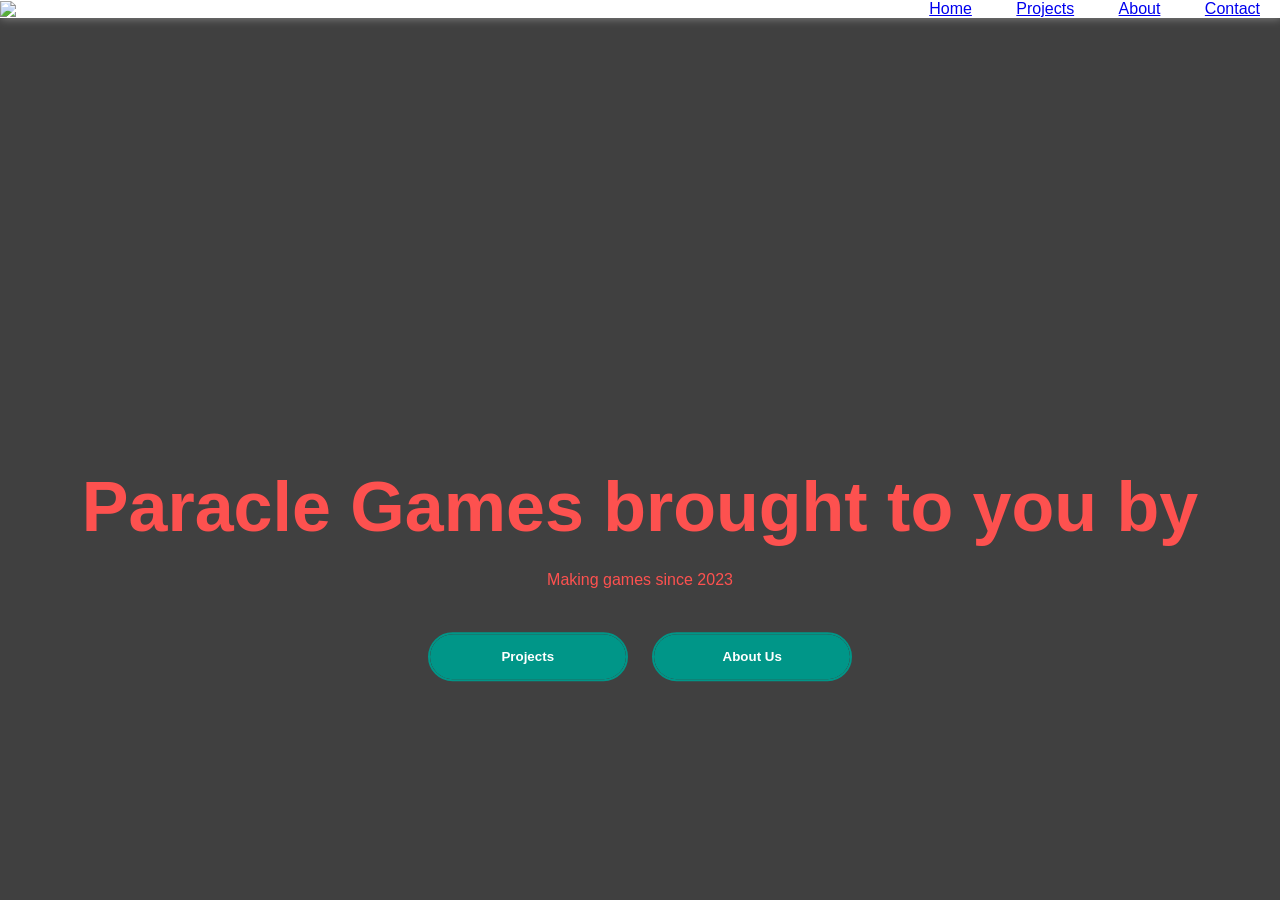
==== index.html @ 961b5a9b "Merge pull request #4 from tinycellstuan/main Patch fix for site #2" ====
<!DOCTYPE html>
<html lang="en">
<html>
    <head>
    <meta charset="UTF-8">
    <title>Parcle Games</title>
        <link rel="stylesheet" href='styles.css'>
    </head>
<body>
    <div class="banner">
    <div class="navbar">
        <img src="background.png" class="logo">
        <ul>
        <li><a href="/" data-after="Home">Home</a></li>
        <li><a href="pages/Project.html" data-after="Projects">Projects</a></li>
        <li><a href="pages/About.html" data-after="About">About</a></li>
        <li><a href="/pages/Contact.html" data-after="Contact">Contact</a></li>
        </ul>
        </div>
        
    <div class="content">
        <h1>Paracle Games brought to you by</h1>
        <p>Making games since 2023</p>
        <div>
           <button type="button"><span></span>Projects</button>
            <button type="button"><span></span>About Us</button>
        </div>
    </div>
    </body>
</html>
---- styles.css ----
*{
    margin :0;
    padding:0;
    font-family: sans-serif;
}
.banner{
    width:100%;
    height:100vh;
    background-image: linear-gradient(rgba(0,0,0,0.75), rgba(0,0,0,0.75)), url(https://raw.githubusercontent.com/Ultimatetinycellstuan/Ultimatetinycellstuan.github.io/main/FP_games.png);
    background-size: cover;
    background-position: center;
}
.navbar{
    background:#fff;
    width:100%;
    margin:auto;
    padding: 15px 2;
    display:flex;
    align-items: center;
    justify-content: space-between;
    box-shadow: 1px 1px 9px grey;
}
.logo{
    width:125px;
    cursor:pointer;
}
.navbar ul li{
    list-style: none;
    display: inline-block;
    margin: 0 20px;
    position: relative;
}
.navbar ui li a{
    text-decoration: none;
    color:#fff;
    text-transform: uppercase;
}
.navbar ui li::after{
    content: '';
    height:3px;
    width: 100%;
    background: #dcfc83;
    position:absolute;
    left:0;
    bottom:-10px;
}
.navbar ui li:hover::after{
    width: 100%;
    
}
.content{
    width: 100%;
    position:absolute;
    top: 50%;
    transform: translateY(-20%);
    text-align: center;
    color: #fd514f;
}
.content h1{
    font-size: 70px;
    margin-top: 80px;
}
.content p{
    margin: 20px;
    font-weight: 100;
    line-height: 25px;
    
}
button{
    width: 200px;
    padding: 15px 0;
    text-align: center;
    margin: 20px 10px;
    border-radius: 25px;
    font-weight: bold;
    border:2px solid #009688;
    background: transparent;
    color:#fff;
    cursor:pointer;
    position: relative;
    overflow: hidden;
    
}
span{
    background: #009688;
    height:100%;
    width:100%;
    border-radius: 25px;
    position: absolute;
    left: 0;
    bottom:0;
    z-index: -1;
    transition: 0.5s;
}
button:hover span{
    width: 100%
}
button:hover{
    border: none;
}
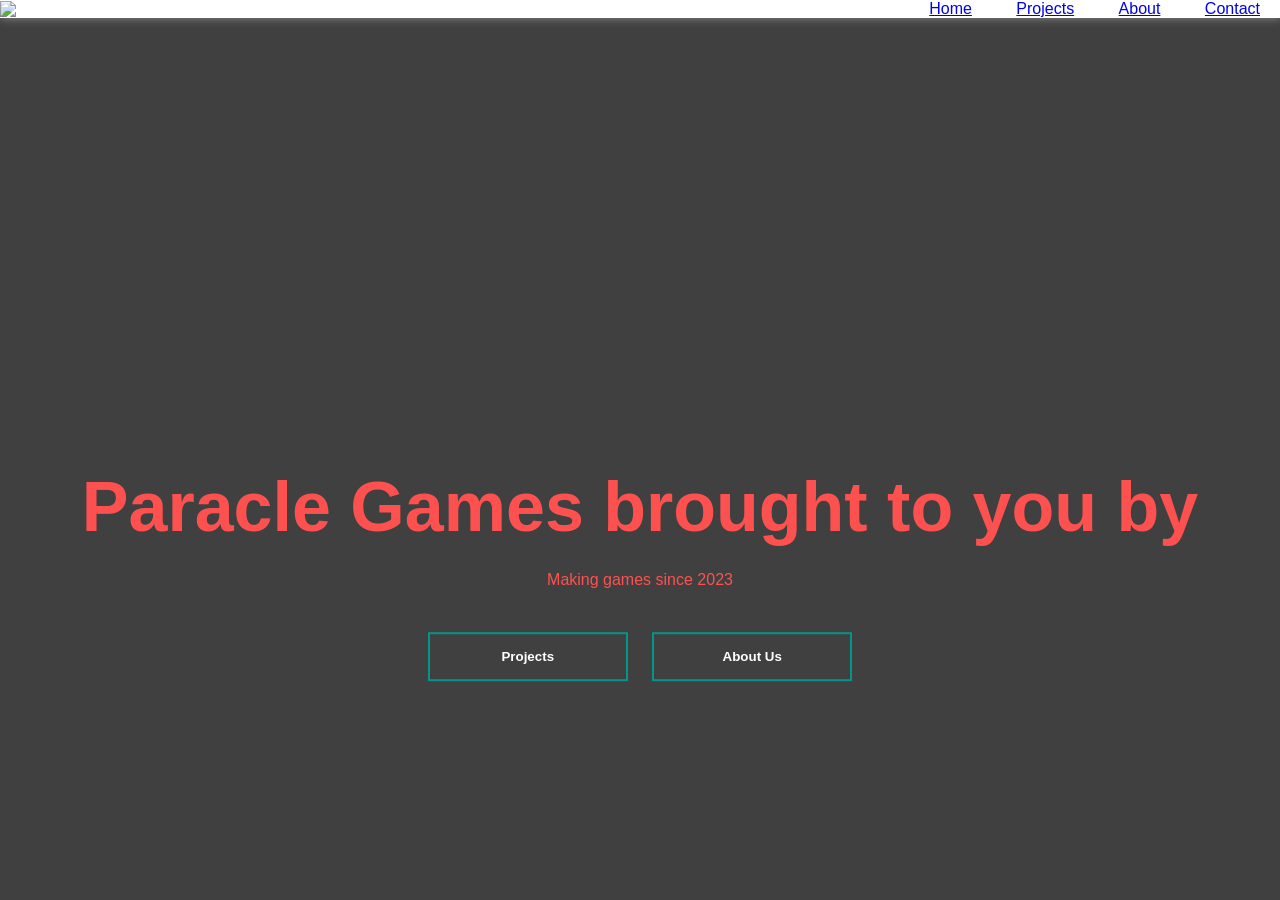
==== commit 5e4edd4c: "Update index.html" ====
--- a/index.html
+++ b/index.html
@@ -14,17 +14,26 @@
         <li><a href="/" data-after="Home">Home</a></li>
         <li><a href="pages/Project.html" data-after="Projects">Projects</a></li>
         <li><a href="pages/About.html" data-after="About">About</a></li>
-        <li><a href="/pages/Contact.html" data-after="Contact">Contact</a></li>
+        <li><a href="pages/Contact.html" data-after="Contact">Contact</a></li>
         </ul>
         </div>
         
     <div class="content">
         <h1>Paracle Games brought to you by</h1>
         <p>Making games since 2023</p>
-        <div>
-           <button type="button"><span></span>Projects</button>
-            <button type="button"><span></span>About Us</button>
-        </div>
-    </div>
+<div>
+  <button type="button" class="button-link" onclick="navigateTo('pages/Project.html')">
+    <span></span>Projects
+  </button>
+
+  <button type="button" class="button-link" onclick="navigateTo('pages/About.html')">
+    <span></span>About Us
+  </button>
+</div>
+<script>
+  function navigateTo(url) {
+    window.location.href = url;
+  }
+</script>
     </body>
 </html>
--- a/styles.css
+++ b/styles.css
@@ -61,7 +61,7 @@
     margin-top: 80px;
 }
 .content p{
-    margin: 20px;
+    margin: 20px auto;
     font-weight: 100;
     line-height: 25px;
     
@@ -71,7 +71,6 @@
     padding: 15px 0;
     text-align: center;
     margin: 20px 10px;
-    border-radius: 25px;
     font-weight: bold;
     border:2px solid #009688;
     background: transparent;
@@ -84,8 +83,7 @@
 span{
     background: #009688;
     height:100%;
-    width:100%;
-    border-radius: 25px;
+    width:0%;
     position: absolute;
     left: 0;
     bottom:0;
